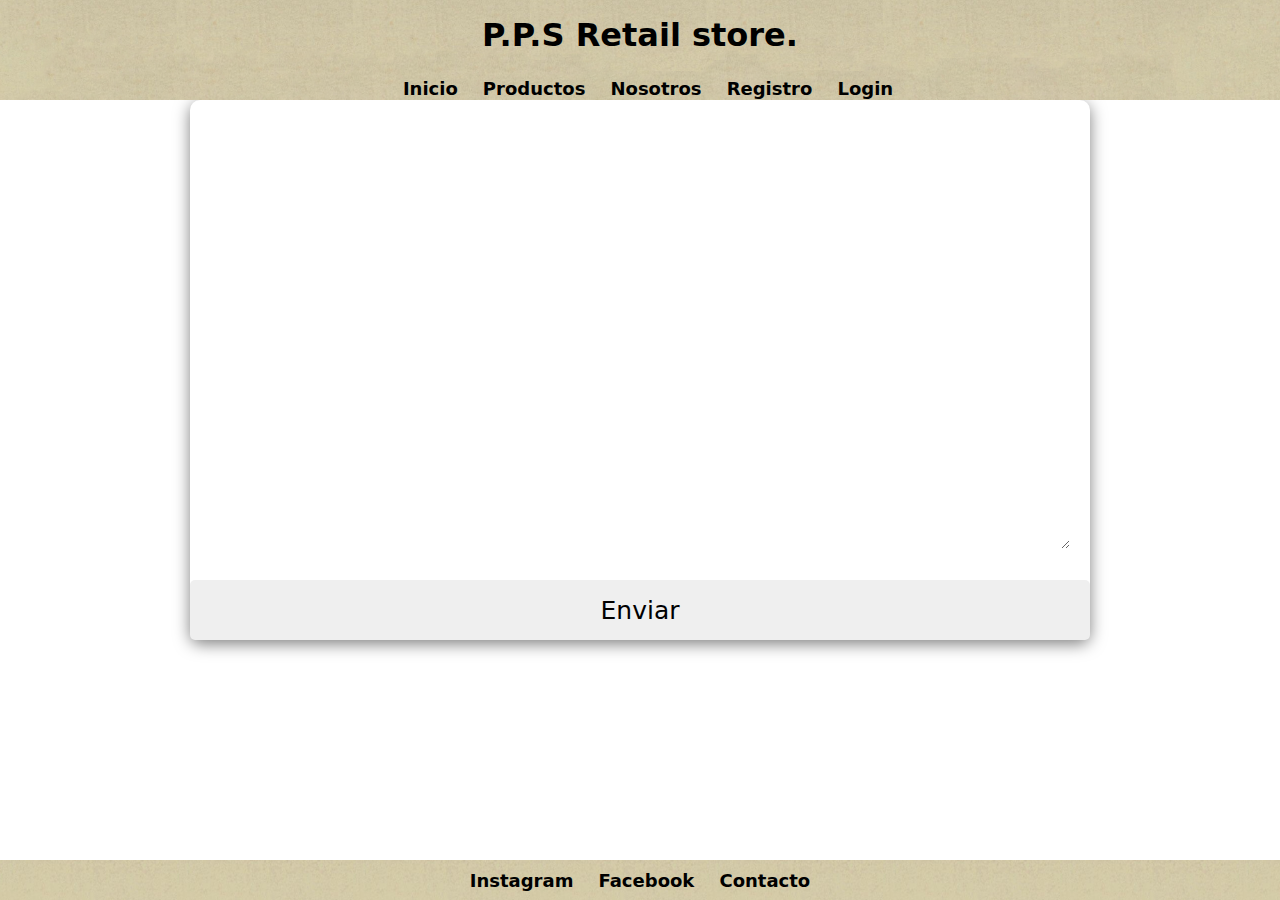
==== pages/contacto.html @ 6126f846 "Copia1" ====
<!DOCTYPE html>
<html lang="en">
    <head>
        <meta charset="UTF-8">
        <meta http-equiv="X-UA-Compatible" content="IE=edge">
        <meta name="viewport" content="width=device-width, initial-scale=1.0">
        <title>Document</title>
        <link rel="stylesheet" href="../assets/css/style.css">
        <link rel="shortcut icon" href=".//assets/img/background.jpg" type="image/x-icon">
    </head>
    <body class="principal"> 
            <header></header>
            <nav class="navegador">
                <h1 class="TituloNav">P.P.S Retail store.</h1>
                    <ul class="navegar">
                    <li><a href="../index.html">Inicio</a></li>
                    <li><a href="../pages/productos.html">Productos</a></li>
                    <li><a href="../pages/nosotros.html">Nosotros</a></li>
                    <li><a href="../pages/Registro.html">Registro</a></li>
                    <li><a href="../pages/login.html">Login</a></li>
                </ul>
            </nav>

    <main>
        <form class="formulario" action="">
            <h2>Contactanos</h2>
            <label>
                Nombre Completo
                <input type="text" name="NomApell" required>
            </label>
            <label>
                Email
                <input type="email" name="NomApell" required>
            </label>
            <label>
                Teléfono
                <input type="number" name="NomApell" required>
            </label>
            <label>
                Asunto
                <input type="text" name="NomApell" required>
            </label>
            <label>
                Mensaje
                <textarea name="mensaje"></textarea>
            </label>
            <button type="submit">Enviar</button>


        </form>
    </main>











            <nav class="footer1">
            <ul>
                <li><a href="">Instagram</a></li>
                <li><a href="">Facebook</a></li>
                <li><a href="./contacto.html">Contacto</a></li>
            </nav>

    </body>
</html>
---- assets/css/style.css ----
*{
        margin: 0 ;
        padding: 0 ;
        box-sizing: border-box;
        @import url(https://fonts.google.com/specimen/Roboto);
        font-family: system-ui, -apple-system, BlinkMacSystemFont, 'Segoe UI', Roboto, Oxygen, Ubuntu, Cantarell, 'Open Sans', 'Helvetica Neue', sans-serif;
    }



    .principal {
    background-image: url(../img/background\ con\ gris.png);
    background-size: cover;
    background-repeat: repeat;
    }
/*contacto*/

    .formulario{
    display: grid;
    background: rgba(255,255,255,0.2);
    box-shadow: 0px 4px 16px rgba(0,0,0,0.5);
    color: white;
    max-width: 900px;
    border-radius: 10px;
    grid-template-columns: 1fr 1fr;
    grid-template-rows: 1fr 1fr 1fr 1fr 60px;
    margin: 10px auto;
    gap: 10px;
    grid-template-areas: "titulo   titulo"
                         "NomApell email"
                         "tel      asunto"
                         "mensaje  mensaje"
                         "btn      btn"
                         ;
    }

    .formulario h2{
        font-size: 40px;
        margin: 20px;
    }
    .formulario label{
        display: flex;
        flex-direction: column;
        gap: 10px;
        margin: 10px;
        font-size: 25px;
    }

    .formulario label input, .formulario label textarea{
        background-color: transparent;
        border: 0;
        border-bottom: 1px solid white;
        color: white;
        margin: 10px;
    }

    .formulario h2:nth-child(1){
        grid-area: titulo;
    }

    .formulario label:nth-child(2){
        grid-area: NomApell;
    }

    .formulario label:nth-child(3){
        grid-area: email;
    }

    .formulario label:nth-child(4){
        grid-area: tel;
    }

    .formulario label:nth-child(5){
        grid-area: asunto;
    }

    .formulario label:nth-child(6){
        grid-area: mensaje;
    }

    .formulario button:nth-child(7){
        grid-area: btn;
        border: 0;
        border-radius: 5px;
        font-size: 25px;
    }

    

    .footer1{
        width: 100%;
        height: 40px;
        background-image: url(../img/fondosincosas.png);
        background-size: cover;
        background-repeat: no-repeat;
        background-position: bottom;
        bottom: 0;
        position: fixed;
        text-align: center;
    }

    .footer1 ul li {
        display: inline-block;
        font-weight: bold;
        padding: 10px;
        font-size: large;
    }

    .footer1 ul li a {
        text-decoration: none;
        color: black;
    }

    /* inicio*/

    main{
        margin-bottom: 40px;
    }

    .baseindex {
        margin-top: 230px;
        text-align: center;
        font-size: 40px;
        color: white;
    }

    .tituloindex{
        margin: 10px;
        padding: 0px;
    }

    .subtituloindex{
        padding-bottom: 30px;
    }

    .botonindex{
        text-align: center;
        display: block;
        padding: 2px;
        border: none;
        border-radius: 5px;
        color: white;
        text-decoration: none;
        font-weight: bold;
        background: rgba(255,255,255,0.2);
        box-shadow: 0px 4px 16px rgba(0,0,0,0.5);
        background-size: cover;
    }



    table{
        border: solid 1px
        border-collapse collapse;
    }
    th,td{
        border: 1px solid;
        padding: 10px;
    }
        

    .navegador{
        width: 100%;
        height: 100px;
        background-image: url(../img/fondosincosas.png);
        background-size: cover;
        background-repeat: no-repeat;
        position: absolute;
        top: 0;
    }

    .navegador ul li {
        display: inline-block;
        font-weight: bold;
        padding: 10px;
        font-size: large;
    }

    .navegador ul li a {
        text-decoration: none;
        color: black;
    }

    .navegar {
        position: relative;
        top: 30px;
        left: 8px;
        text-align: center;
    }

    main{
        margin-top: 100px;
    }

.TituloNav{
    color: black;
    top: 16px;
    position: relative;
    text-align: center;
    font-weight: bold;
}

.efectonav{
    background: rgba(0,0,0,0.2);border-radius: 2px; padding-left: 10px;padding-right: 10px; font-size: 21px; padding-bottom: 2px;
}

/*PRODUCTOS*/

.TituloProductos{
    color: black;
    margin: 10px;
    border: 10px;
}

.tarjetas {
    display: flex;
    justify-content: space-evenly;
    flex-flow: row wrap;
    align-items: stretch;
    row-gap: 10px;
    margin: 30px;
}

.tarjeta{
    
    width: 180px;
    border: solid 2px;
    padding: 10px;
    border-radius: 8px;
    margin: 10px;
    display: inline-block;
    background-color: white;
    background: rgba(255,255,255,0.2);
    background-size: cover;

}
.tarjeta__img{
    width: 100%;
    
}
.tarjeta__titulo{
    margin: 8px;
    text-align: center;
    color: white;
}
.tarjeta__desc{
    margin: 10px;
}
.tarjeta__btn{
    text-align: center;
    display: block;
    padding: 10px;
    margin: 10px;
    border: none;
    border-radius: 5px;
    color: black;
    text-decoration: none;
    font-weight: bold;
    background: rgba(255,255,255,0.2);
    box-shadow: 0px 4px 16px rgba(0,0,0,0.5);
    background-image: url(../img/fondo.png);
    background-size: cover;
    background-position: center;
}

.tarjeta__titulo--coloroferta{
    color: red;
    margin: 8px;
}




/*producto*/

.producto1 {
    text-align: center;
}
.producto{
    width: 900px;
    height: 500px;
    border: solid 2px;
    padding: 10px;
    border-radius: 8px;
    margin: 50px;
    display: inline-block;
    background: rgba(255,255,255,0.2);
    background-size: cover;
    
}
.producto__img{
    width: 40%;
    margin: 10px;
    
}
.producto__titulo{
    margin: 8px;
    text-align: center;
    color: white;
}
.producto__desc{
    margin: 10px;
}
.producto__btn{
    display: inline-block;
    width: 300px;
    padding: 10px;
    margin: 10px;
    border: none;
    border-radius: 5px;
    color: black;
    text-decoration: none;
    font-weight: bold;
    background: rgba(255,255,255,0.2);
    box-shadow: 0px 4px 16px rgba(0,0,0,0.5);
    background-image: url(../img/fondo.png);
    background-size: cover;
    background-position: center;
}

/*registro*/

.RegistroCaja{
    display: flex;
    justify-content: center;
    align-content: center;
}

.Tablaregistro{
    width: 600px;
    text-align: center;
    margin: 50px;
    color: white;
    padding: 10px;
    background: rgba(255,255,255,0.2);
    box-shadow: 0px 4px 16px rgba(0,0,0,0.5);
    background-size: cover;
    font-size: large;
}


.formregistro{
    border: 1px solid;
    padding: 10px;   
}

.input{
    background: rgba(255, 255, 255, 0.2);
    box-shadow: 0px 4px 16px rgba(0,0,0,0.5);
    background-size: cover;
    text-align: center;
    font-size: 16px;
}

.input__button{
    background: rgba(255, 255, 255, 0.2);
    background-size: cover;
    text-align: center;
    font-size: 14px;
    width: 150px;
    height: 30px;
    color: white;
}

::placeholder{
    color: white;
}

/*login*/

.LoginCaja{
    display: flex;
    justify-content: center;
    align-content: center;
}

.Tablalogin{
    width: 600px;
    text-align: center;
    margin: 50px;
    color: white;
    padding: 10px;
    background: rgba(255,255,255,0.2);
    box-shadow: 0px 4px 16px rgba(0,0,0,0.5);
    background-size: cover;
    font-size: large;
}

.formlogin{
    border: 1px solid;
    padding: 10px;   
}

/*nosotros*/

.NosotrosCaja{
    display: flex;
    justify-content: center;
    align-content: center;
}

.Nosotros{
    width: 900px;
    height: 500px;
    padding: 10px;
    margin: 50px;
    background: rgba(255,255,255,0.2);
    box-shadow: 0px 4px 16px rgba(0,0,0,0.5);
    background-size: cover;
    position: absolute;
    text-align: center;

}

.Nosotros__Titulo{
    color: white;
    text-align: left;
    font-size: 40px;
    margin-left: 7px;
}

.Nosotros__Desc{
    color: white;
    font-size: 25px;
    text-align: center;
}

.Nosotros__Desc2{
    color: white;
    font-size: 25px;
    text-align: right;
    margin-right: 170px;
}

.Nosotros__Desc3{
    color: white;
    font-size: 25px;
    text-align: left;
    margin: 25px;
    max-width: 430px;
}

.mapa{
    width: 400px;
    height: 250px;
    margin: 10px;
    margin-left: 35px;
    top: 225px;
    position: absolute;
}

/*Nosotros media*/

@media(max-width: 1200px){
    .Nosotros{
        width: 700px;
        height: 500px;
        padding: 10px;
        margin: 50px;
        background: rgba(255,255,255,0.2);
        box-shadow: 0px 4px 16px rgba(0,0,0,0.5);
        background-size: cover;
        position: absolute;
        text-align: center;
    }
    .Nosotros__Titulo{
        color: white;
        text-align: left;
        font-size: 35px;
        margin-left: 7px;
    }
    
    .Nosotros__Desc{
        color: white;
        font-size: 20px;
        text-align: center;
    }
    
    .Nosotros__Desc2{
        color: white;
        font-size: 20px;
        text-align: right;
        margin-right: 170px;
    }
    
    .Nosotros__Desc3{
        color: white;
        font-size: 20px;
        left: 0px;
        margin: 20px;
        max-width: 330px;
    }
    
    .mapa{
        width: 300px;
        height: 250px;
        margin: 10px;
        margin-left: 35px;
        top: 225px;
        position: absolute;
    }

}

@media(max-width: 900px){
    .Nosotros{
        width: 600px;
        height: 500px;
        padding: 10px;
        margin: 50px;
        background: rgba(255,255,255,0.2);
        box-shadow: 0px 4px 16px rgba(0,0,0,0.5);
        background-size: cover;
        position: absolute;
        text-align: center;
    }
    .Nosotros__Titulo{
        color: white;
        text-align: left;
        font-size: 30px;
        margin-left: 7px;
    }
    
    .Nosotros__Desc{
        color: white;
        font-size: 20px;
        text-align: center;
    }
    
    .Nosotros__Desc2{
        color: white;
        font-size: 20px;
        position: absolute;
        top: 250px;
        right: -35px;
    }
    
    .Nosotros__Desc3{
        color: white;
        font-size: 20px;
        left: 0px;
        margin: 20px;
        text-align: center;
        max-width: 220px;
    }
    .mapa{
        width: 300px;
        height: 200px;
        margin: 10px;
        position: absolute;
        right: 10px;
        top: 270px;
    }
}

@media(max-width:630px){
    .Nosotros{
        width: 400px;
        height: 800px;
        padding: 10px;
        margin: 50px;
        background: rgba(255,255,255,0.2);
        box-shadow: 0px 4px 16px rgba(0,0,0,0.5);
        background-size: cover;
        position: absolute;
        text-align: center;
    }
    .Nosotros__Titulo{
        color: white;
        text-align: left;
        font-size: 30px;
        margin-left: 7px;
    }
    
    .Nosotros__Desc{
        color: white;
        font-size: 20px;
        text-align: center;
    }
    
    .Nosotros__Desc2{
        color: white;
        font-size: 20px;
        position: absolute;
        top: 550px;
        right: -10px;
    }
    
    .Nosotros__Desc3{
        color: white;
        font-size: 20px;
        text-align: center;
        margin: auto;
        margin-top: 30px;
    }
    .mapa{
        width: 300px;
        height: 200px;
        margin: 10px;
        position: absolute;
        right: 40px;
        top: 570px;
    }
}


/*productos y nav media*/

@media(max-width: 779px){
.tarjeta{
    
    width: 200px;
    border: solid 2px;
    padding: 10px;
    border-radius: 8px;
    margin: 10px;
    display: inline-block;
    background-color: white;
    background: rgba(255,255,255,0.2);
    background-size: cover;
    }
}

@media(max-width: 500px){
    .tarjeta{
        
        width: 200px;
        border: solid 2px;
        padding: 10px;
        border-radius: 8px;
        margin: 10px;
        display: inline-block;
        background-color: white;
        background: rgba(255,255,255,0.2);
        background-size: cover;
        }
        .navegador ul li {
            display: inline-block;
            font-weight: bold;
            padding: 10px;
            font-size: 14px;
        }
    
        .navegador ul li a {
            text-decoration: none;
            color: black;
        }
    
        .navegar {
            position: relative;
            top: 30px;
            left: 8px;
            text-align: center;
        }
        .efectonav{
            background: rgba(0,0,0,0.2);border-radius: 2px; padding-left: 10px;padding-right: 10px; font-size: 19px; padding-bottom: 2px;
        }
    }

    @media(max-width:450px){
        .navegador ul li {
            font-size: 12px;
        }
        .efectonav{
            background: rgba(0,0,0,0.2);border-radius: 2px; padding-left: 10px;padding-right: 10px; font-size: 17px; padding-bottom: 2px;
        }
    }
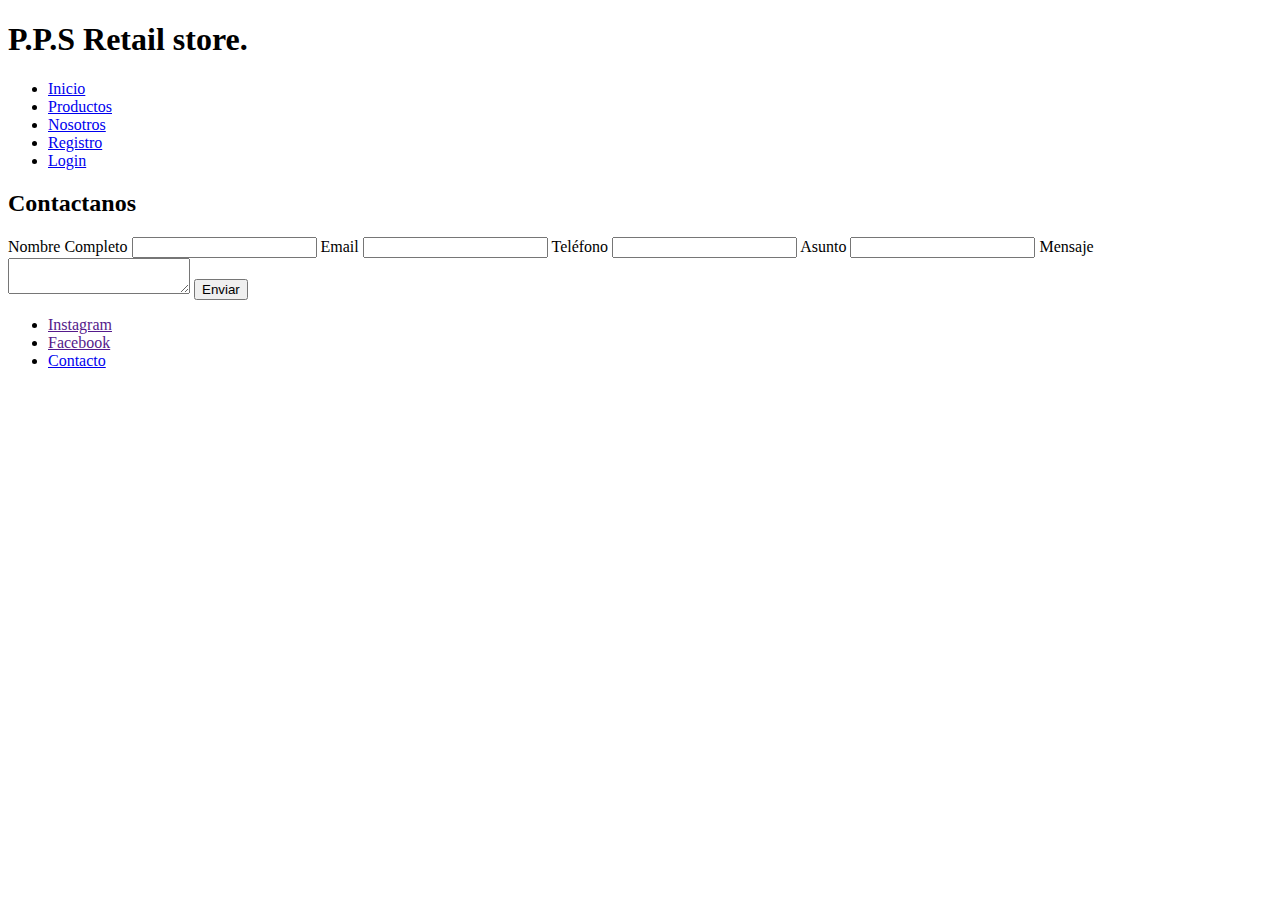
==== commit 44d77e28: "preentrega2correccion" ====
--- a/pages/contacto.html
+++ b/pages/contacto.html
@@ -4,9 +4,10 @@
         <meta charset="UTF-8">
         <meta http-equiv="X-UA-Compatible" content="IE=edge">
         <meta name="viewport" content="width=device-width, initial-scale=1.0">
-        <title>Document</title>
-        <link rel="stylesheet" href="../assets/css/style.css">
-        <link rel="shortcut icon" href=".//assets/img/background.jpg" type="image/x-icon">
+        <title>Contacto</title>
+        <link href="https://cdn.jsdelivr.net/npm/bootstrap@5.3.0-alpha1/dist/css/bootstrap.min.css" rel="stylesheet" integrity="sha384-GLhlTQ8iRABdZLl6O3oVMWSktQOp6b7In1Zl3/Jr59b6EGGoI1aFkw7cmDA6j6gD" crossorigin="anonymous">
+        <link rel="stylesheet" href="./assets/css/style.css">
+        <link rel="shortcut icon" href="/assets/img/background.jpg" type="image/x-icon">
     </head>
     <body class="principal"> 
             <header></header>
@@ -64,8 +65,8 @@
             <ul>
                 <li><a href="">Instagram</a></li>
                 <li><a href="">Facebook</a></li>
-                <li><a href="./contacto.html">Contacto</a></li>
+                <li><a href="./contacto.html">Contacto</li>
             </nav>
 
     </body>
-</html>+</html> 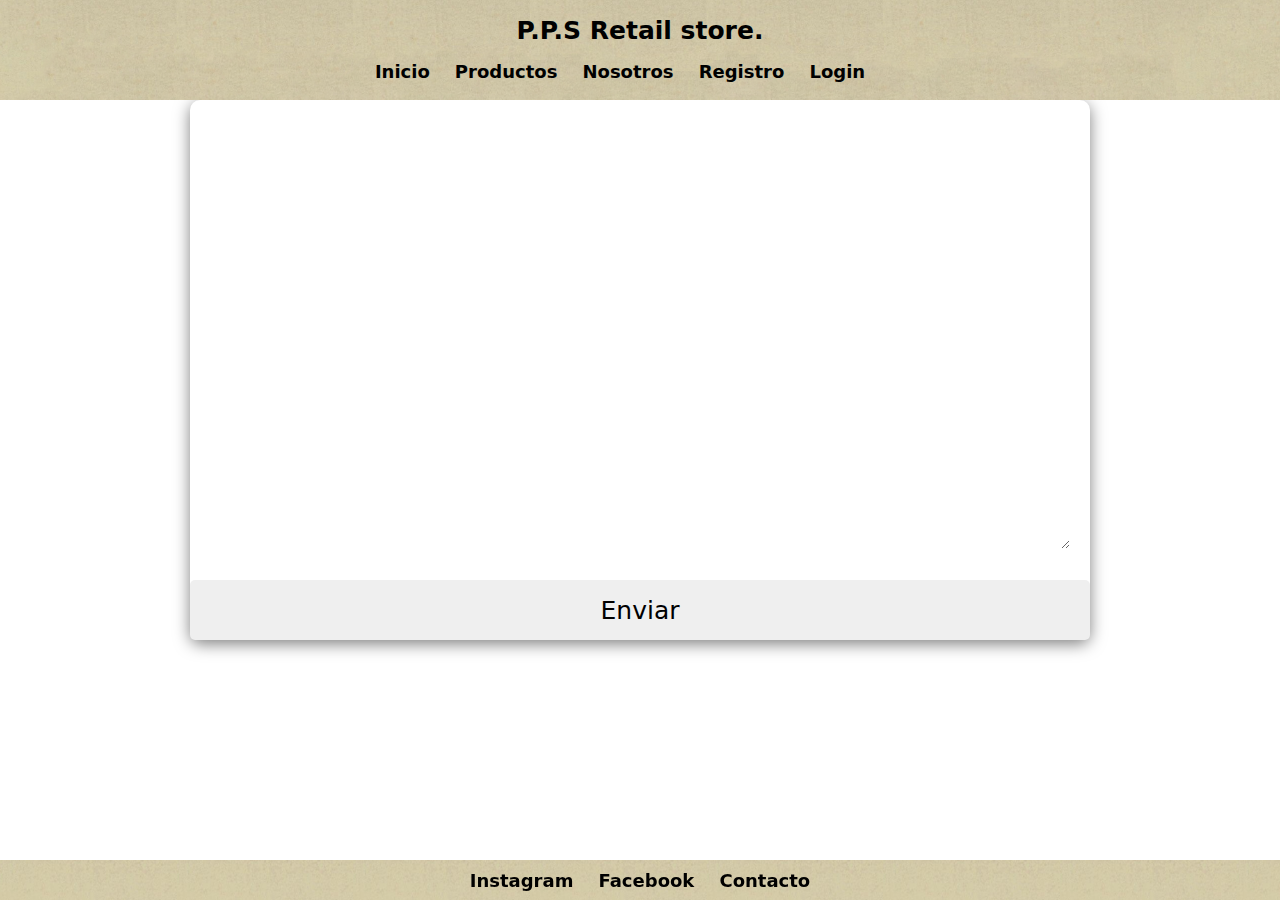
==== commit e169b82f: "preentrega2correccion" ====
--- a/pages/contacto.html
+++ b/pages/contacto.html
@@ -6,7 +6,7 @@
         <meta name="viewport" content="width=device-width, initial-scale=1.0">
         <title>Contacto</title>
         <link href="https://cdn.jsdelivr.net/npm/bootstrap@5.3.0-alpha1/dist/css/bootstrap.min.css" rel="stylesheet" integrity="sha384-GLhlTQ8iRABdZLl6O3oVMWSktQOp6b7In1Zl3/Jr59b6EGGoI1aFkw7cmDA6j6gD" crossorigin="anonymous">
-        <link rel="stylesheet" href="./assets/css/style.css">
+        <link rel="stylesheet" href="/assets/css/style.css">
         <link rel="shortcut icon" href="/assets/img/background.jpg" type="image/x-icon">
     </head>
     <body class="principal"> 
@@ -14,11 +14,11 @@
             <nav class="navegador">
                 <h1 class="TituloNav">P.P.S Retail store.</h1>
                     <ul class="navegar">
-                    <li><a href="../index.html">Inicio</a></li>
-                    <li><a href="../pages/productos.html">Productos</a></li>
-                    <li><a href="../pages/nosotros.html">Nosotros</a></li>
-                    <li><a href="../pages/Registro.html">Registro</a></li>
-                    <li><a href="../pages/login.html">Login</a></li>
+                    <li><a href="./index.html">Inicio</a></li>
+                    <li><a href="./pages/productos.html">Productos</a></li>
+                    <li><a href="./pages/nosotros.html">Nosotros</a></li>
+                    <li><a href="./pages/Registro.html">Registro</a></li>
+                    <li><a href="./pages/login.html">Login</a></li>
                 </ul>
             </nav>
 
--- a/assets/css/style.css
+++ b/assets/css/style.css
@@ -0,0 +1,783 @@
+
+   @import url(https://fonts.google.com/specimen/Roboto);
+   * {
+        margin: 0 ;
+        padding: 0 ;
+        box-sizing: border-box;
+        font-family: system-ui, -apple-system, BlinkMacSystemFont, 'Segoe UI', Roboto, Oxygen, Ubuntu, Cantarell, 'Open Sans', 'Helvetica Neue', sans-serif;
+    }
+
+
+
+    .principal {
+    background-image: url(../img/background\ con\ gris.png);
+    background-size: cover;
+    background-repeat: repeat;
+    }
+/*contacto*/
+
+    .formulario{
+    display: grid;
+    background: rgba(255,255,255,0.2);
+    box-shadow: 0px 4px 16px rgba(0,0,0,0.5);
+    color: white;
+    max-width: 900px;
+    border-radius: 10px;
+    grid-template-columns: 1fr 1fr;
+    grid-template-rows: 1fr 1fr 1fr 1fr 60px;
+    margin: 10px auto;
+    gap: 10px;
+    grid-template-areas: "titulo   titulo"
+                         "NomApell email"
+                         "tel      asunto"
+                         "mensaje  mensaje"
+                         "btn      btn"
+                         ;
+    }
+
+    .formulario h2{
+        font-size: 40px;
+        margin: 20px;
+    }
+    .formulario label{
+        display: flex;
+        flex-direction: column;
+        gap: 10px;
+        margin: 10px;
+        font-size: 25px;
+    }
+
+    .formulario label input, .formulario label textarea{
+        background-color: transparent;
+        border: 0;
+        border-bottom: 1px solid white;
+        color: white;
+        margin: 10px;
+    }
+
+    .formulario h2:nth-child(1){
+        grid-area: titulo;
+    }
+
+    .formulario label:nth-child(2){
+        grid-area: NomApell;
+    }
+
+    .formulario label:nth-child(3){
+        grid-area: email;
+    }
+
+    .formulario label:nth-child(4){
+        grid-area: tel;
+    }
+
+    .formulario label:nth-child(5){
+        grid-area: asunto;
+    }
+
+    .formulario label:nth-child(6){
+        grid-area: mensaje;
+    }
+
+    .formulario button:nth-child(7){
+        grid-area: btn;
+        border: 0;
+        border-radius: 5px;
+        font-size: 25px;
+    }
+
+    
+
+    .footer1{
+        width: 100%;
+        height: 40px;
+        background-image: url(../img/fondosincosas.png);
+        background-size: cover;
+        background-repeat: no-repeat;
+        background-position: bottom;
+        bottom: 0;
+        position: fixed;
+        text-align: center;
+    }
+
+    .footer1 ul li {
+        display: inline-block;
+        font-weight: bold;
+        padding: 10px;
+        font-size: large;
+    }
+
+    .footer1 ul li a {
+        text-decoration: none;
+        color: black;
+    }
+
+    /* inicio*/
+
+    main{
+        margin-bottom: 40px;
+    }
+
+    .baseindex {
+        margin-top: 230px;
+        text-align: center;
+        font-size: 40px;
+        color: white;
+    }
+
+    .tituloindex{
+        margin: 10px;
+        padding: 0px;
+        font-size: 50px;
+    }
+
+    .subtituloindex{
+        padding-bottom: 30px;
+        font-size: 30px;
+    }
+
+    .botonindex{
+        text-align: center;
+        display: block;
+        padding: 2px;
+        border: none;
+        border-radius: 5px;
+        color: white;
+        text-decoration: none;
+        font-weight: bold;
+        background: rgba(255,255,255,0.2);
+        box-shadow: 0px 4px 16px rgba(0,0,0,0.5);
+        background-size: cover;
+    }
+
+
+    .index1Titulo{
+        font-size: 40px;
+        color: white;
+    }
+
+    .index1Desc{
+        font-size: 40px;
+        color: white;
+    }
+
+    .TrayectoriaTitulo{
+
+        font-size: 40px;
+        color: white;
+        background: rgba(112, 112, 112, 0.4);
+        border-radius: 8px;
+        background-size: cover;
+        margin-top: 400px;
+        
+    }
+
+    .TrayectoriaDesc{
+
+        font-size: 40px;
+        color: white;
+
+    }
+    .MarcasTitulo{
+        margin-top: 200px;
+        font-size: 40px;
+        color: white;
+        background: rgba(112, 112, 112, 0.4);
+        border-radius: 8px;
+        background-size: cover;
+        
+    }
+    .MarcasImg{
+
+        font-size: 40px;
+        color: white;
+    }
+    .DestacadosTitulo{
+        font-size: 40px;
+        color: white;
+        background: rgba(112, 112, 112, 0.4);
+        border-radius: 8px;
+        background-size: cover;
+    }
+    .DestacadosImg{
+
+        font-size: 40px;
+        color: white;
+    }
+
+    table{
+        border: solid 1px
+        border-collapse collapse;
+    }
+    th,td{
+        border: 1px solid;
+        padding: 10px;
+    }
+        
+
+    .navegador{
+        width: 100%;
+        height: 100px;
+        background-image: url(../img/fondosincosas.png);
+        background-size: cover;
+        background-repeat: no-repeat;
+        position: absolute;
+        top: 0;
+    }
+
+    .navegador ul li {
+        display: inline-block;
+        font-weight: bold;
+        padding: 10px;
+        font-size: large;
+    }
+
+    .navegador ul li a {
+        text-decoration: none;
+        color: black;
+    }
+
+    .navegar {
+        position: relative;
+        top: 22px;
+        right: 20px;
+        text-align: center;
+    }
+
+    main{
+        margin-top: 100px;
+    }
+
+.TituloNav{
+    color: black;
+    top: 16px;
+    position: relative;
+    text-align: center;
+    font-weight: bold;
+    font-size: 25px;
+}
+
+.efectonav{
+    background: rgba(0,0,0,0.2);border-radius: 2px; padding-left: 10px;padding-right: 10px; font-size: 21px; padding-bottom: 2px;
+}
+
+/*PRODUCTOS*/
+
+.TituloProductos{
+    color: white;
+    margin: 40px;
+    border: 10px;
+    font-weight: bold;
+    font-size: 30px;
+
+}
+
+.tarjetas {
+    display: flex;
+    justify-content: space-evenly;
+    flex-flow: row wrap;
+    align-items: stretch;
+    row-gap: 10px;
+    margin: 30px;
+}
+
+.tarjeta{
+    
+    width: 290px;
+    border: solid 2px;
+    padding: 10px;
+    border-radius: 8px;
+    margin: 10px;
+    display: inline-block;
+    background-color: white;
+    background: rgba(255,255,255,0.2);
+    background-size: cover;
+
+}
+.tarjeta__img{
+    width: 100%;
+    
+}
+.tarjeta__titulo{
+    margin: 8px;
+    text-align: center;
+    color: white;
+    font-size: 20px;
+}
+.tarjeta__desc{
+    margin: 10px;
+}
+.tarjeta__btn{
+    text-align: center;
+    display: block;
+    padding: 10px;
+    margin: 10px;
+    border: none;
+    border-radius: 5px;
+    color: black;
+    text-decoration: none;
+    font-weight: bold;
+    background: rgba(255,255,255,0.2);
+    box-shadow: 0px 4px 16px rgba(0,0,0,0.5);
+    color: white;
+    background-size: cover;
+    background-position: center;
+}
+
+.tarjeta__btn:hover{
+    background-image: url(../img/ocean\ logo.png);
+    color: white;
+
+}
+.tarjeta__titulo--coloroferta{
+    color: red;
+    margin: 8px;
+}
+
+
+
+
+/*producto*/
+
+.producto1 {
+    text-align: center;
+}
+.producto{
+    width: 900px;
+    height: 500px;
+    border: solid 2px;
+    padding: 10px;
+    border-radius: 8px;
+    margin: 50px;
+    display: inline-block;
+    background: rgba(255,255,255,0.2);
+    background-size: cover;
+    
+}
+.producto__img{
+    width: 40%;
+    margin: 10px;
+    
+}
+.producto__titulo{
+    margin: 8px;
+    text-align: center;
+    color: white;
+}
+.producto__desc{
+    margin: 10px;
+}
+.producto__btn{
+    display: inline-block;
+    width: 300px;
+    padding: 10px;
+    margin: 10px;
+    border: none;
+    border-radius: 5px;
+    color: black;
+    text-decoration: none;
+    font-weight: bold;
+    background: rgba(255,255,255,0.2);
+    box-shadow: 0px 4px 16px rgba(0,0,0,0.5);
+    background-image: url(../img/fondo.png);
+    background-size: cover;
+    background-position: center;
+}
+
+/*registro*/
+
+.RegistroCaja{
+    display: flex;
+    justify-content: center;
+    align-content: center;
+}
+
+.Tablaregistro{
+    width: 600px;
+    text-align: center;
+    margin: 50px;
+    color: white;
+    padding: 10px;
+    background: rgba(255,255,255,0.2);
+    box-shadow: 0px 4px 16px rgba(0,0,0,0.5);
+    background-size: cover;
+    font-size: large;
+}
+
+
+.formregistro{
+    border: 1px solid;
+    padding: 10px;  
+}
+
+.input{
+    background: rgba(255, 255, 255, 0.2);
+    box-shadow: 0px 4px 16px rgba(0,0,0,0.5);
+    background-size: cover;
+    text-align: center;
+    font-size: 16px;
+}
+
+.input__button{
+    background: rgba(255, 255, 255, 0.2);
+    background-size: cover;
+    text-align: center;
+    font-size: 14px;
+    width: 150px;
+    height: 30px;
+    color: white;
+}
+
+::placeholder{
+    color: white;
+}
+
+/*login*/
+
+.LoginCaja{
+    display: flex;
+    justify-content: center;
+    align-content: center;
+}
+
+.Tablalogin{
+    width: 600px;
+    text-align: center;
+    margin: 50px;
+    color: white;
+    padding: 10px;
+    background: rgba(255,255,255,0.2);
+    box-shadow: 0px 4px 16px rgba(0,0,0,0.5);
+    background-size: cover;
+    font-size: large;
+}
+
+.formlogin{
+    border: 1px solid;
+    padding: 10px;   
+}
+
+/*nosotros*/
+
+.NosotrosCaja{
+    display: flex;
+    justify-content: center;
+    align-content: center;
+}
+
+.Nosotros{
+    width: 900px;
+    height: 500px;
+    padding: 10px;
+    margin: 50px;
+    background: rgba(255,255,255,0.2);
+    box-shadow: 0px 4px 16px rgba(0,0,0,0.5);
+    background-size: cover;
+    position: absolute;
+    text-align: center;
+
+}
+
+.Nosotros__Titulo{
+    color: white;
+    text-align: left;
+    font-size: 40px;
+    margin-left: 7px;
+}
+
+.Nosotros__Desc{
+    color: white;
+    font-size: 25px;
+    text-align: center;
+}
+
+.Nosotros__Desc2{
+    color: white;
+    font-size: 25px;
+    text-align: right;
+    margin-right: 170px;
+}
+
+.Nosotros__Desc3{
+    color: white;
+    font-size: 20px;
+    text-align: left;
+    margin: 25px;
+    max-width: 430px;
+}
+
+.mapa{
+    width: 400px;
+    height: 250px;
+    margin: 10px;
+    margin-left: 35px;
+    top: 225px;
+    position: absolute;
+}
+
+/*medias*/
+
+@media(max-width: 1200px){
+    .Nosotros{
+        width: 700px;
+        height: 500px;
+        padding: 10px;
+        margin: 50px;
+        background: rgba(255,255,255,0.2);
+        box-shadow: 0px 4px 16px rgba(0,0,0,0.5);
+        background-size: cover;
+        position: absolute;
+        text-align: center;
+    }
+    .Nosotros__Titulo{
+        color: white;
+        text-align: left;
+        font-size: 35px;
+        margin-left: 7px;
+    }
+    
+    .Nosotros__Desc{
+        color: white;
+        font-size: 20px;
+        text-align: center;
+    }
+    
+    .Nosotros__Desc2{
+        color: white;
+        font-size: 20px;
+        text-align: right;
+        margin-right: 170px;
+    }
+    
+    .Nosotros__Desc3{
+        color: white;
+        font-size: 20px;
+        left: 0px;
+        margin: 20px;
+        max-width: 330px;
+    }
+    
+    .mapa{
+        width: 300px;
+        height: 250px;
+        margin: 10px;
+        margin-left: 35px;
+        top: 225px;
+        position: absolute;
+    }
+
+}
+
+@media(max-width: 900px){
+    .Nosotros{
+        width: 600px;
+        height: 500px;
+        padding: 10px;
+        margin: 50px;
+        background: rgba(255,255,255,0.2);
+        box-shadow: 0px 4px 16px rgba(0,0,0,0.5);
+        background-size: cover;
+        position: absolute;
+        text-align: center;
+    }
+    .Nosotros__Titulo{
+        color: white;
+        text-align: left;
+        font-size: 30px;
+        margin-left: 7px;
+    }
+    
+    .Nosotros__Desc{
+        color: white;
+        font-size: 20px;
+        text-align: center;
+    }
+    
+    .Nosotros__Desc2{
+        color: white;
+        font-size: 20px;
+        position: absolute;
+        top: 250px;
+        right: -35px;
+    }
+    
+    .Nosotros__Desc3{
+        color: white;
+        font-size: 20px;
+        left: 0px;
+        margin: 20px;
+        text-align: center;
+        max-width: 220px;
+    }
+    .mapa{
+        width: 300px;
+        height: 200px;
+        margin: 10px;
+        position: absolute;
+        right: 10px;
+        top: 270px;
+    }
+}
+
+@media(max-width:630px){
+    .Nosotros{
+        width: 400px;
+        height: 800px;
+        padding: 10px;
+        margin: 50px;
+        background: rgba(255,255,255,0.2);
+        box-shadow: 0px 4px 16px rgba(0,0,0,0.5);
+        background-size: cover;
+        position: absolute;
+        text-align: center;
+    }
+    .Nosotros__Titulo{
+        color: white;
+        text-align: left;
+        font-size: 30px;
+        margin-left: 7px;
+    }
+    
+    .Nosotros__Desc{
+        color: white;
+        font-size: 20px;
+        text-align: center;
+    }
+    
+    .Nosotros__Desc2{
+        color: white;
+        font-size: 20px;
+        position: absolute;
+        top: 550px;
+        right: -10px;
+    }
+    
+    .Nosotros__Desc3{
+        color: white;
+        font-size: 20px;
+        text-align: center;
+        margin: auto;
+        margin-top: 30px;
+    }
+    .mapa{
+        width: 300px;
+        height: 200px;
+        margin: 10px;
+        position: absolute;
+        right: 40px;
+        top: 570px;
+    }
+}
+
+
+/*productos y nav media*/
+
+@media(max-width: 1300px){
+    .tarjeta{
+        
+        width: 230px;
+        border: solid 2px;
+        padding: 10px;
+        border-radius: 8px;
+        margin: 10px;
+        display: inline-block;
+        background-color: white;
+        background: rgba(255,255,255,0.2);
+        background-size: cover;
+        }
+    }
+
+    @media(min-width: 992px){
+        .tarjeta{
+            width: 200px;
+        }
+
+
+    }
+
+
+@media(max-width: 678px){
+    .tarjeta{
+        
+        width: 200px;
+        border: solid 2px;
+        padding: 10px;
+        border-radius: 8px;
+        margin: 10px;
+        display: inline-block;
+        background-color: white;
+        background: rgba(255,255,255,0.2);
+        background-size: cover;
+        }
+        
+}
+
+@media(max-width: 550px){
+    
+        .navegador ul li {
+            display: inline-block;
+            font-weight: bold;
+            padding: 5px;
+            font-size: 14px;
+            
+        }
+    
+        .navegador ul li a {
+            text-decoration: none;
+            color: black;
+        }
+    
+        .navegar {
+            position: relative;
+            top: 30px;
+            right: 20px;
+            text-align: center;
+        }
+        .efectonav{
+            background: rgba(0,0,0,0.2);border-radius: 2px; padding-left: 10px;padding-right: 10px; font-size: 19px; padding-bottom: 4px;
+        }
+        .tarjeta{
+        
+            width: 150px;
+            border: solid 2px;
+            padding: 10px;
+            border-radius: 8px;
+            margin: 10px;
+            display: inline-block;
+            background-color: white;
+            background: rgba(255,255,255,0.2);
+            background-size: cover;
+            }
+    }  
+
+    .TrayectoriaDesc{
+
+        font-size: 30px;
+        color: white;
+    }
+    @media(max-width: 430px){
+        .tarjeta{
+        
+            width: 130px;
+
+        }
+
+    }
+    @media(max-width: 360px){
+        .tarjeta{
+        
+            width: 110px;
+        }
+
+
+    }
+    @media(max-width:400px){
+        .navegador ul li {
+            font-size: 10px;
+        }
+        .efectonav{
+            background: rgba(0,0,0,0.2);border-radius: 2px; padding-left: 10px;padding-right: 10px; font-size:13px; padding-bottom: 2px;
+        }
+
+
+    }